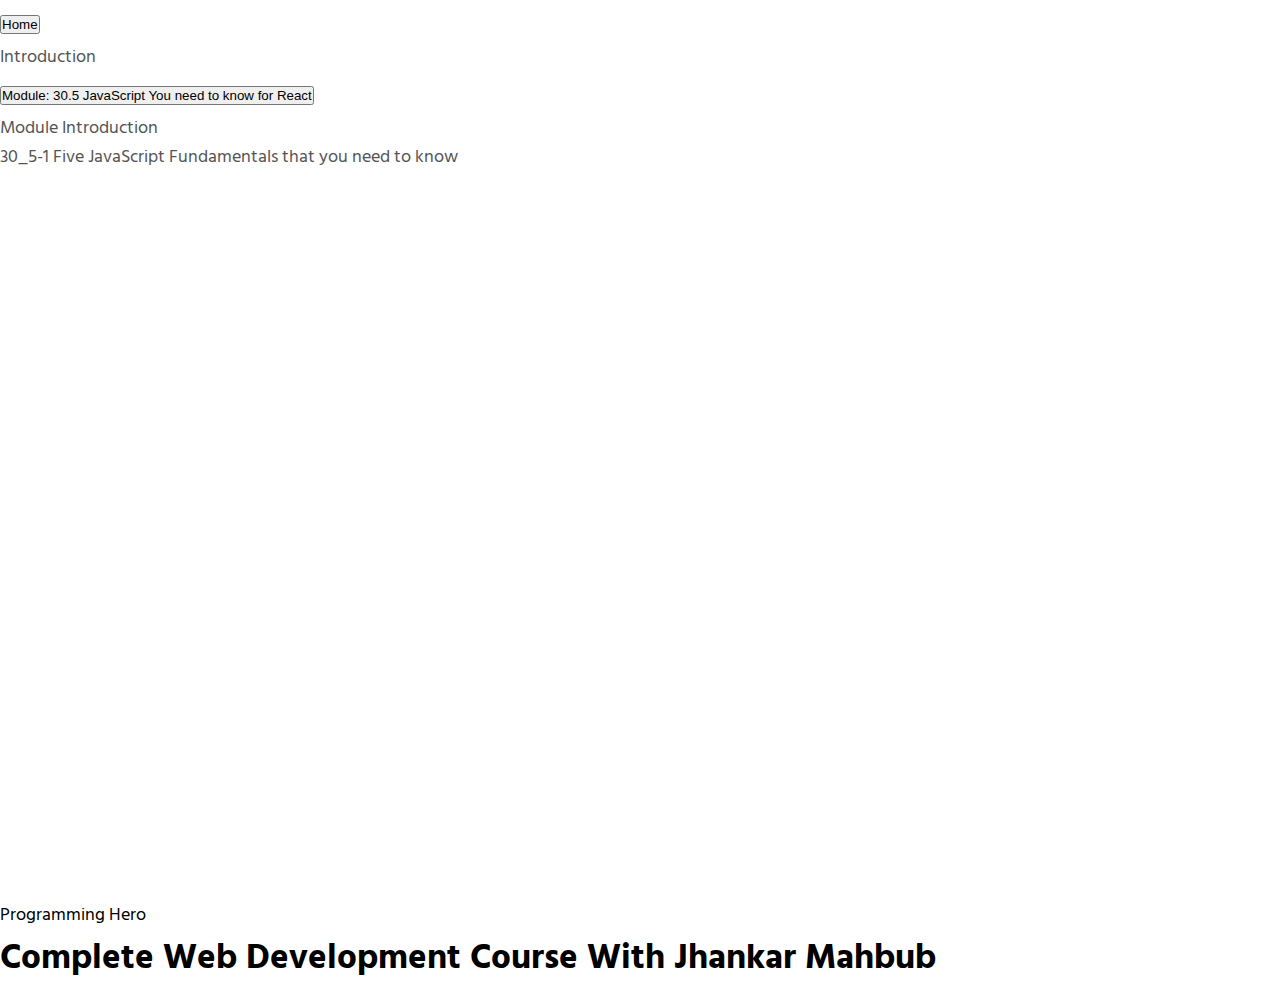
==== index.html @ 58ceec58 "Add index file" ====
<!DOCTYPE html>
<html lang="en">
  <head>
    <meta charset="UTF-8" />
    <meta name="viewport" content="width=device-width, initial-scale=1.0" />
    <title>Module: 30.5 JavaScript You need to know for React</title>
    <link href="https://fonts.googleapis.com/css2?family=Montserrat:wght@300;700&display=swap" rel="stylesheet" />
    <link href="https://cdn.jsdelivr.net/npm/bootstrap@5.0.0-beta2/dist/css/bootstrap.min.css" rel="stylesheet" integrity="sha384-BmbxuPwQa2lc/FVzBcNJ7UAyJxM6wuqIj61tLrc4wSX0szH/Ev+nYRRuWlolflfl" crossorigin="anonymous" />
    <link rel="stylesheet" type="text/css" href="assets/style.css" media="all" />
  </head>
  <body>
    <section class="module-body py-5">
      <div class="container-fluid px-md-5">
        <div class="row">
          <!-- Module Nav -->
          <div class="col-lg-3">
            <div class="module-nav">
              <div class="accordion" id="accordionExample">
                <!-- Home -->
                <div class="accordion-item">
                  <h2 class="accordion-header" id="headingHome">
                    <button class="accordion-button" type="button" data-bs-toggle="collapse" data-bs-target="#collapseHome" aria-expanded="true" aria-controls="collapseOne">Home</button>
                  </h2>
                  <div id="collapseHome" class="accordion-collapse collapse show" aria-labelledby="headingHome" data-bs-parent="#accordionExample">
                    <div class="accordion-body">
                      <ul class="nav flex-column">
                        <li class="nav-item">
                          <a class="nav-link" href="index.html">Introduction</a>
                        </li>
                      </ul>
                    </div>
                  </div>
                </div>
                <!-- End Home -->
                <!-- Module 30.5 -->
                <div class="accordion-item">
                  <h2 class="accordion-header" id="headingOne">
                    <button class="accordion-button" type="button" data-bs-toggle="collapse" data-bs-target="#collapseOne" aria-controls="collapseOne">Module: 30.5 JavaScript You need to know for React</button>
                  </h2>
                  <div id="collapseOne" class="accordion-collapse collapse" aria-labelledby="headingOne" data-bs-parent="#accordionExample">
                    <div class="accordion-body">
                      <ul class="nav flex-column">
                        <li class="nav-item">
                          <a class="nav-link" href="module-30.5-javascript-you-need-to-know-for-react.html">Module Introduction</a>
                        </li>
                        <li class="nav-item">
                          <a class="nav-link" href="30_5-1-five-javascript-fundamentals-that-you-need-to-know.html">30_5-1 Five JavaScript Fundamentals that you need to know</a>
                        </li>
                      </ul>
                    </div>
                  </div>
                </div>
                <!-- End Module 30.5 -->
              </div>
            </div>
          </div>

          <!-- Module Body -->
          <div class="col-lg-9">
            <div class="card mb-3">
              <div class="card-header">Programming Hero</div>
              <div class="card-body">
                <h1 class="display-6">Complete Web Development Course With Jhankar Mahbub</h1>
              </div>
            </div>
            <!-- <div class="card mb-3">
              <div class="card-header"></div>
              <div class="card-body"></div>
            </div> -->
          </div>
        </div>
      </div>
    </section>
    <script src="https://cdn.jsdelivr.net/npm/bootstrap@5.0.0-beta2/dist/js/bootstrap.bundle.min.js" integrity="sha384-b5kHyXgcpbZJO/tY9Ul7kGkf1S0CWuKcCD38l8YkeH8z8QjE0GmW1gYU5S9FOnJ0" crossorigin="anonymous"></script>
    <script src="assets/app.js"></script>
  </body>
</html>
---- assets/style.css ----
@import url('https://fonts.googleapis.com/css2?family=Hind+Siliguri:wght@300;400;500;600;700&display=swap');
* {
  margin: 0;
  padding: 0;
  box-sizing: border-box;
}

body {
  font-family: 'Hind Siliguri', sans-serif;
  font-size: 1.1rem;
}

header {
  background: #2980b9;
  padding: 100px 0;
  color: #fff;
}
a {
  color: #555;
  text-decoration: none;
}

a.active {
  color: #2980b9;
}

.module-nav {
  -webkit-overflow-scrolling: touch;
  min-height: calc(100vh - 0px);
  overflow-x: hidden;
  overflow-y: auto;
}
.btn:focus {
  outline: none;
  box-shadow: none;
}
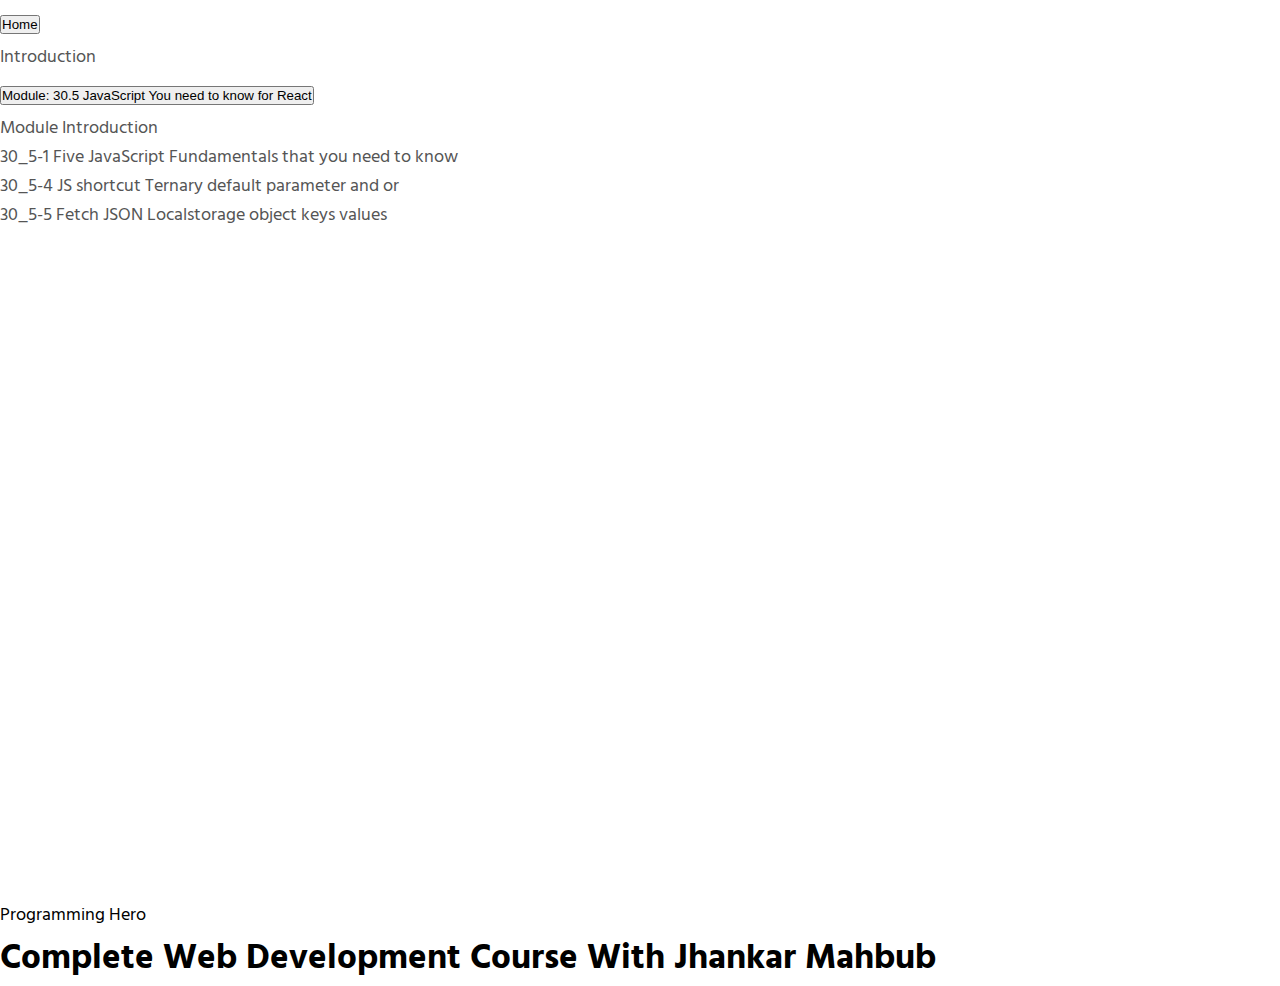
==== commit fec0421f: "Add 30_5-4 Module" ====
--- a/index.html
+++ b/index.html
@@ -5,7 +5,12 @@
     <meta name="viewport" content="width=device-width, initial-scale=1.0" />
     <title>Module: 30.5 JavaScript You need to know for React</title>
     <link href="https://fonts.googleapis.com/css2?family=Montserrat:wght@300;700&display=swap" rel="stylesheet" />
-    <link href="https://cdn.jsdelivr.net/npm/bootstrap@5.0.0-beta2/dist/css/bootstrap.min.css" rel="stylesheet" integrity="sha384-BmbxuPwQa2lc/FVzBcNJ7UAyJxM6wuqIj61tLrc4wSX0szH/Ev+nYRRuWlolflfl" crossorigin="anonymous" />
+    <link
+      href="https://cdn.jsdelivr.net/npm/bootstrap@5.0.0-beta2/dist/css/bootstrap.min.css"
+      rel="stylesheet"
+      integrity="sha384-BmbxuPwQa2lc/FVzBcNJ7UAyJxM6wuqIj61tLrc4wSX0szH/Ev+nYRRuWlolflfl"
+      crossorigin="anonymous"
+    />
     <link rel="stylesheet" type="text/css" href="assets/style.css" media="all" />
   </head>
   <body>
@@ -19,7 +24,16 @@
                 <!-- Home -->
                 <div class="accordion-item">
                   <h2 class="accordion-header" id="headingHome">
-                    <button class="accordion-button" type="button" data-bs-toggle="collapse" data-bs-target="#collapseHome" aria-expanded="true" aria-controls="collapseOne">Home</button>
+                    <button
+                      class="accordion-button"
+                      type="button"
+                      data-bs-toggle="collapse"
+                      data-bs-target="#collapseHome"
+                      aria-expanded="true"
+                      aria-controls="collapseOne"
+                    >
+                      Home
+                    </button>
                   </h2>
                   <div id="collapseHome" class="accordion-collapse collapse show" aria-labelledby="headingHome" data-bs-parent="#accordionExample">
                     <div class="accordion-body">
@@ -32,10 +46,19 @@
                   </div>
                 </div>
                 <!-- End Home -->
+
                 <!-- Module 30.5 -->
                 <div class="accordion-item">
                   <h2 class="accordion-header" id="headingOne">
-                    <button class="accordion-button" type="button" data-bs-toggle="collapse" data-bs-target="#collapseOne" aria-controls="collapseOne">Module: 30.5 JavaScript You need to know for React</button>
+                    <button
+                      class="accordion-button"
+                      type="button"
+                      data-bs-toggle="collapse"
+                      data-bs-target="#collapseOne"
+                      aria-controls="collapseOne"
+                    >
+                      Module: 30.5 JavaScript You need to know for React
+                    </button>
                   </h2>
                   <div id="collapseOne" class="accordion-collapse collapse" aria-labelledby="headingOne" data-bs-parent="#accordionExample">
                     <div class="accordion-body">
@@ -44,7 +67,19 @@
                           <a class="nav-link" href="module-30.5-javascript-you-need-to-know-for-react.html">Module Introduction</a>
                         </li>
                         <li class="nav-item">
-                          <a class="nav-link" href="30_5-1-five-javascript-fundamentals-that-you-need-to-know.html">30_5-1 Five JavaScript Fundamentals that you need to know</a>
+                          <a class="nav-link" href="30_5-1-five-javascript-fundamentals-that-you-need-to-know.html"
+                            >30_5-1 Five JavaScript Fundamentals that you need to know</a
+                          >
+                        </li>
+                        <li class="nav-item">
+                          <a class="nav-link" href="30_5-4-js-shortcut-ternary-default-parameter-and-or.html"
+                            >30_5-4 JS shortcut Ternary default parameter and or</a
+                          >
+                        </li>
+                        <li class="nav-item">
+                          <a class="nav-link" href="30_5-5-fetch-json-localstorage-object-keys-values.html"
+                            >30_5-5 Fetch JSON Localstorage object keys values</a
+                          >
                         </li>
                       </ul>
                     </div>
@@ -71,7 +106,11 @@
         </div>
       </div>
     </section>
-    <script src="https://cdn.jsdelivr.net/npm/bootstrap@5.0.0-beta2/dist/js/bootstrap.bundle.min.js" integrity="sha384-b5kHyXgcpbZJO/tY9Ul7kGkf1S0CWuKcCD38l8YkeH8z8QjE0GmW1gYU5S9FOnJ0" crossorigin="anonymous"></script>
+    <script
+      src="https://cdn.jsdelivr.net/npm/bootstrap@5.0.0-beta2/dist/js/bootstrap.bundle.min.js"
+      integrity="sha384-b5kHyXgcpbZJO/tY9Ul7kGkf1S0CWuKcCD38l8YkeH8z8QjE0GmW1gYU5S9FOnJ0"
+      crossorigin="anonymous"
+    ></script>
     <script src="assets/app.js"></script>
   </body>
 </html>
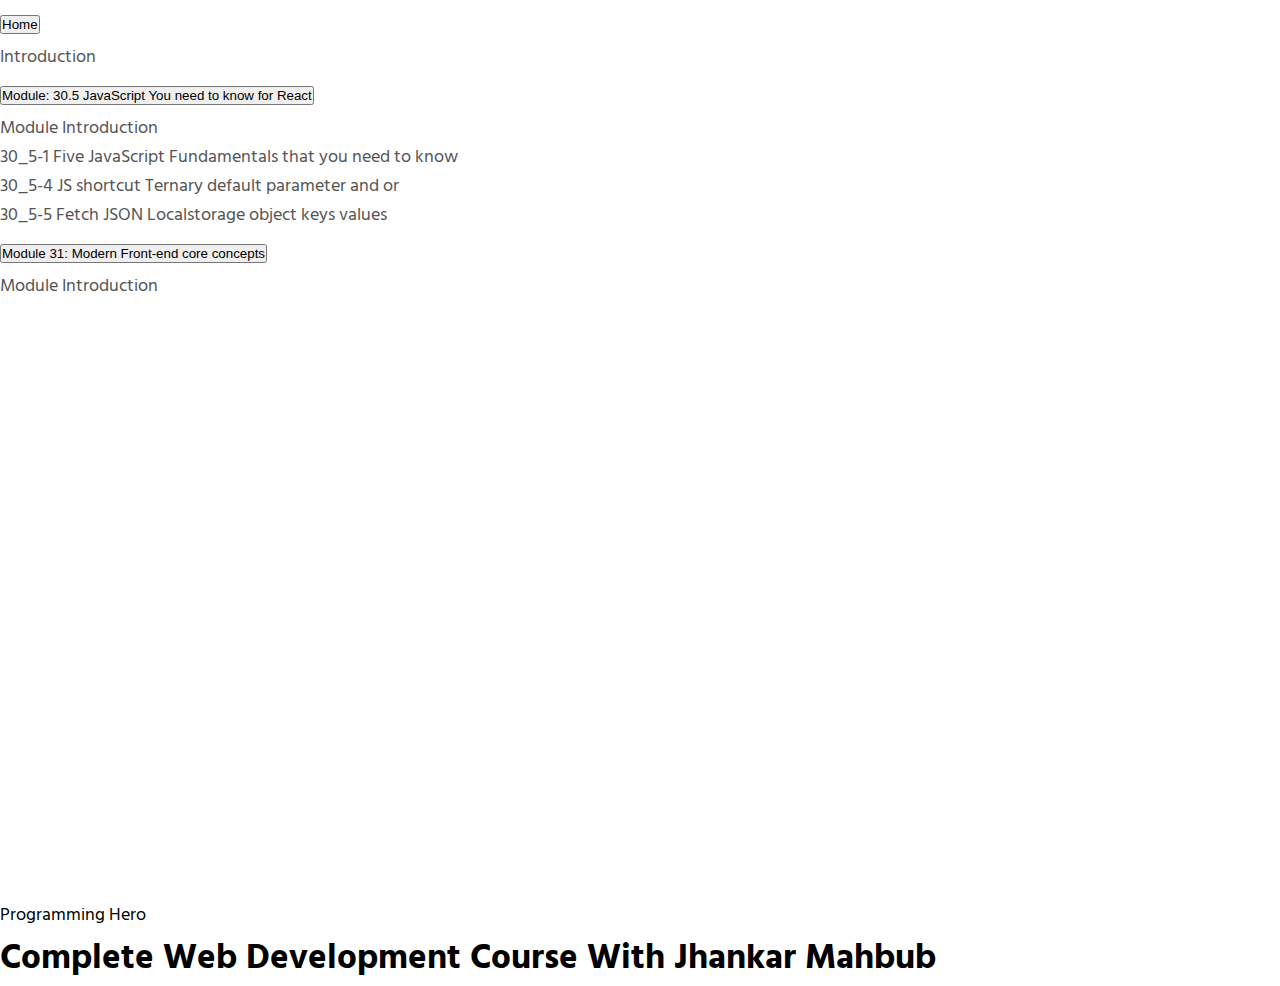
==== commit 02e8f93d: "Add 31 Module" ====
--- a/index.html
+++ b/index.html
@@ -86,6 +86,31 @@
                   </div>
                 </div>
                 <!-- End Module 30.5 -->
+
+                <!-- Module 31 -->
+                <div class="accordion-item">
+                  <h2 class="accordion-header" id="headingOne31">
+                    <button
+                      class="accordion-button"
+                      type="button"
+                      data-bs-toggle="collapse"
+                      data-bs-target="#collapseOne31"
+                      aria-controls="collapseOne"
+                    >
+                      Module 31: Modern Front-end core concepts
+                    </button>
+                  </h2>
+                  <div id="collapseOne31" class="accordion-collapse collapse" aria-labelledby="headingOne31" data-bs-parent="#accordionExample">
+                    <div class="accordion-body">
+                      <ul class="nav flex-column">
+                        <li class="nav-item">
+                          <a class="nav-link" aria-current="page" href="module-31-modern-front-end-core-concepts.html">Module Introduction</a>
+                        </li>
+                      </ul>
+                    </div>
+                  </div>
+                </div>
+                <!-- End Module 31 -->
               </div>
             </div>
           </div>
